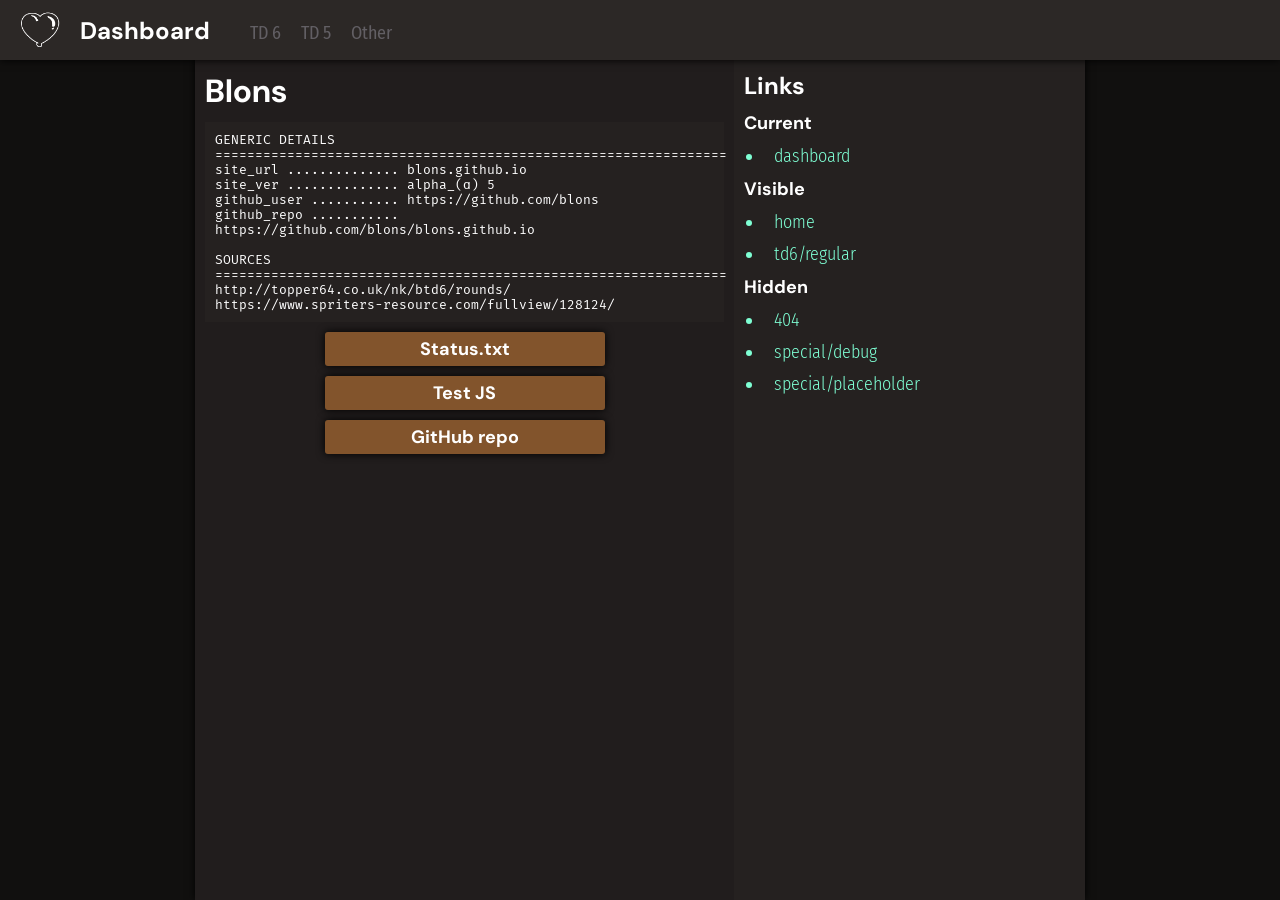
==== dashboard/index.html @ a39b4bbd "Update 4" ====
<!DOCTYPE html>
<html lang="en">
<head>
    <meta charset="UTF-8">
    <meta http-equiv="X-UA-Compatible" content="IE=edge">
    <meta name="viewport" content="width=device-width, initial-scale=1.0">
    <title>Dashboard - Blons</title>
    <link rel="shortcut icon" href="/img/favicon.ico" type="image/x-icon">
    <link rel="stylesheet" href="/style.css">
    <link rel="stylesheet" href="/dashboard/style.css">
    <!-- <link rel="preconnect" href="https://fonts.googleapis.com">
    <link rel="preconnect" href="https://fonts.gstatic.com" crossorigin> -->
    <link href="https://fonts.googleapis.com/css2?family=DM+Sans:wght@400;700&family=Fira+Mono&family=Fira+Sans+Condensed:wght@300&display=swap" rel="stylesheet">
</head>
<body>
    <nav>
        <a href="/" id="logo"></a>
        <a href="/dashboard/" id="title">Dashboard</a>
        <a id="separator" class="navbar locked">TD 6</a>
        <a class="navbar locked">TD 5</a>
        <a class="navbar locked">Other</a>
    </nav>
    <main>
        <div>
            <h1>Blons</h1>
            <div class="textbox">
                <p>
                    GENERIC DETAILS<br>
                    ================================================================<br>
                    site_url .............. blons.github.io<br>
                    site_ver .............. alpha_(ɑ) 5<br>
                    github_user ........... https://github.com/blons<br>
                    github_repo ........... https://github.com/blons/blons.github.io<br><br>
                    SOURCES<br>
                    ================================================================<br>
                    http://topper64.co.uk/nk/btd6/rounds/<br>
                    https://www.spriters-resource.com/fullview/128124/<br>
                </p>
            </div>
            <a href="/status.txt" class="button">Status.txt</a>
            <a onclick="respond()" class="button">Test JS</a>
            <a href="https://github.com/blons/blons.github.io" class="button">GitHub repo</a>
        </div>
        <div class="bgs">
            <h2>Links</h2>
            <h3>Current</h3>
            <a href="/dashboard/">dashboard</a>
            <h3>Visible</h3>
            <a href="/">home</a>
            <a href="/td6/regular/">td6/regular</a>
            <h3>Hidden</h3>
            <a href="/404/">404</a>
            <a href="/special/debug/">special/debug</a>
            <a href="/special/placeholder/">special/placeholder</a>
        </div>
    </main>
    <script src="/span.js"></script>
</body>
</html>
---- style.css ----
/* Generic */

:root {
    --bg1: #19171E;
    --bg2: #2f2b3b;
    --bg3: #43384b;
    --text: white;
    --locked: #625f64;
    --link: aquamarine;
    --shadow: black;
    --red: #E55B5B;
    --navheight: 60px;
    --tilemin: 100px;
}

body {
    background-color: var(--bg1);
    margin: 0;
}

/* Navbar */

@keyframes color-rotate {
    from {
        filter: hue-rotate(0deg);
    }

    to {
        filter: hue-rotate(360deg);
    }
}

nav {
    width: 100%;
    height: var(--navheight);
    background-color: var(--bg3);
    box-shadow: 0 0 8px var(--shadow);
    z-index: 999;
    position: fixed;
    display: flex;
    align-items: center;
}

nav > a {
    text-decoration: none;
}

#logo {
    height: 40px;
    width: 40px;
    margin: 0 20px;
    background-image: url(img/logo.png);
    background-size: 40px;
}

#logo:hover {
    background-image: url(img/logo_color.png);
    animation: color-rotate 6s linear 0ms infinite;
}

#title {
    font-family: 'DM Sans', sans-serif;
    font-weight: 700;
    font-size: x-large;
    margin: 0 40px 0 0;
    text-decoration: none;
    color: var(--text);
}

#title:hover, nav > a:hover {
    text-decoration: underline;
}

nav > a {
    font-size: large;
    margin: 5px 20px 0 0;
    font-family: 'Fira Sans Condensed', sans-serif;
    color: var(--text);
}

#separator {
    margin-left: auto;
}

.locked {
    cursor: not-allowed;
    color: var(--locked);
}

/* Body */

main {
    padding-top: var(--navheight);
    width: min(890px, 100%);
    margin: auto;
    background-color: var(--bg2);
    box-shadow: 0 0 8px var(--shadow);
    min-height: calc(100vh - var(--navheight));
    display: flex;
    flex-direction: column;
}

main * {
    font-family: 'Fira Sans Condensed', sans-serif;
    font-weight: 300;
    color: var(--text);
    font-size: large;
}

h1, h2, .detail {
    margin: 0;
    padding: 10px;
    padding-bottom: 0;
    font-family: 'DM Sans', sans-serif;
    font-weight: 700;
    font-size: xx-large;
}

h2, .detail {
    font-size: x-large;
}

.detail {
    color: var(--bg3);
}

p {
    margin: 10px 10px 0 10px;
}

a {
    color: var(--link);
    text-decoration: none;
}

a:hover {
    text-decoration: underline dotted;
}

.list {
    display: flex;
    gap: 10px;
    padding: 10PX;
    flex-wrap: wrap;
}

.item {
    display: flex;
    flex-direction: row;
    justify-content: center;
    align-items: center;
    gap: 10px;
    width: 100%;
    height: 60px;
    border-radius: 6px;
    box-shadow: 0 0 6px var(--bg1);
    background: var(--bg3);
    background-size: 300px;
}

.item * {
    user-select: none;
    pointer-events: none;
}

.item > h3 {
    font-size: medium;
    text-align: center;
    margin: 0;
    margin-right: 15px;
}

.item > img {
    /* height: 40px; */
    margin: 0;
    margin-left: 15px;
    color: var(--red);
}

.first {
    outline: solid 1px var(--red);
}

/* Special cases */

/* #E55B5B

.blue {
    filter: hue-rotate(240deg);
}

.green {
    filter: hue-rotate(120deg) saturate(0.75) brightness(1.25);
}

.yellow {
    filter: hue-rotate(60deg) saturate(0.75) brightness(1.66);
}

.pink {
    filter: hue-rotate(330deg);
}

.purple {
    filter: hue-rotate(270deg);
}

.white {
    filter: saturate(0) brightness(1.66);
}

.black {
    filter: saturate(0);
}

.lead {
    filter: saturate(0);
}

.zebra {
    background-image: url('img/bg_zebra.png');
}

.rainbow {
    background-image: url('img/bg_rainbow.png');
}

.ceramic {
    filter: hue-rotate(25deg);
}

.moab {
    filter: hue-rotate(240deg);
}

.zomg {
    filter: hue-rotate(120deg) saturate(0.75) brightness(1.25);
}

.ddt {
    background-image: url('img/bg_camo.png');
    filter: saturate(0);
}

.bad {
    filter: hue-rotate(270deg);
}

.camo {
    background-image: url('img/bg_camo.png');
} */

/* Footer */

footer {
    background-color: var(--bg3);
    height: 40px;
    margin-top: auto;
    display: flex;
    justify-content: center;
    align-items: center;
    gap: 30px;
}

footer > a {
    font-size: large;
    margin: 0;
    font-family: 'Fira Sans Condensed', sans-serif;
    color: var(--link);
}

.disabled {
    color: var(--text);
}

/* Extra */

.gallery > img {
    margin-left: 10px;
    margin-right: auto;
}

#scrollbutton {
    display: none;
    position: fixed;
    padding: 0;
    top: 80px;
    right: calc(50% - 15px);
    width: 30px;
    height: 30px;
    border-radius: 20px;
    background-color: var(--bg3);
    border: 0;
    cursor: pointer;
    font-size: large;
    font-family: 'Fira Sans Condensed', sans-serif;
    text-align: center;
    color: var(--text);
    box-shadow: 0 0 8px var(--shadow);
}

#warning {
    display: none;
    position: fixed;
    padding: 0;
    bottom: 20px;
    right: 20px;
    width: 250px;
    height: fit-content;
    background-color: var(--red);
    box-shadow: 0 0 8px var(--shadow);
    border-radius: 6px;
    padding: 10px;
}

.first:hover > #warning {
    display: block;
}

#scrollbutton > span {
    padding-top: 3px;
}

@keyframes popup {
    from {top: 40px; opacity: 1; visibility: visible;}
    to {top: 80px; opacity: 1; visibility: visible;}
}

.popup {
    animation: popup 50ms ease-out;
}

@keyframes popdown {
    from {top: 80px; opacity: 1; visibility: visible;}
    to {top: 40px; opacity: 0; visibility: hidden;}
}

.popdown {
    animation: popdown 100ms ease-in;
}

/* Resizing */

@media only screen and (max-width: 190px) {
    #logo {
        width: 0;
    }

    .first:hover > #warning {
        display: none;
    }
}

@media only screen and (max-width: 350px) {
    .navbar {
        display: none;
    }
}

@media only screen and (max-width: 530px) {
    #warning {
        width: calc(100% - 60px);
    }
}

@media only screen and (min-width: calc(110px*2 + 30px)) {
    .list > * {
        width: calc((100% - 10px) / 2);
    }
}

@media only screen and (min-width: calc(110px*3 + 40px)) {
    .list > * {
        width: calc((100% - 20px) / 3);
    }
}

@media only screen and (min-width: calc(120px*4 + 50px)) {
    .list > * {
        width: calc((100% - 30px) / 4);
    }
}

@media only screen and (min-width: calc(120px*5 + 60px)) {
    .list > * {
        width: calc((100% - 40px) / 5);
    }
}

@media only screen and (min-width: calc(120px*6 + 70px)) {
    .list > * {
        width: calc((100% - 50px) / 6);
    }
}

@media only screen and (min-width: 890px) {
    .list > * {
        width: calc((100% - 61px) / 7);
    }

    .item {
        background-size: 400px;
    }

    nav > a:last-child {
        margin-right: 0;
    }

    #separator {
        margin-left: 0;
    }

    footer {
        gap: 20px;
    }
}
---- dashboard/style.css ----
:root {
    --bg1: #11100F;
    --bg2: #211D1D;
    --bg3: #2C2826;
    --bgS: #252120;
    --button: #82542C;
}

main {
    display: grid;
    grid-template-columns: 539.2px auto;
}

.button {
    font-family: 'DM Sans', sans-serif;
    font-weight: 700;
    font-size: large;
    color: var(--text);
    background-color: var(--button);
    border:none;
    padding: 5px 15px;
    border-radius: 3px;
    box-shadow: 0 0 8px var(--shadow);
    display: block;
    width: 250px;
    margin: 10px auto;
    margin-bottom: 0;
    text-align: center;
    text-decoration: none;
}

.button:hover {
    filter: brightness(1.33) saturate(1.2);
    text-decoration: underline dotted;
    cursor: pointer;
}

a, p {
    margin: 0;
    padding: 10px;
    padding-bottom: 0;
    font-family: 'Fira Sans Condensed', sans-serif;
    color: var(--link);
    display: list-item;
    margin-left: 30px;
}

p {
    color: var(--text);
    display: block;
    margin-left: 0px;
    font-family: 'Fira Mono', monospace;
    font-size: small;
}

nav > a {
    padding: 0;
    display: inline;
}

h3 {
    margin: 0;
    padding: 10px;
    padding-bottom: 0;
    font-family: 'DM Sans', sans-serif;
    font-weight: 700;
}

.bgs {
    background-color: var(--bgS);
}

.textbox {
    min-height: 200px;
    width: 519.2px;
    margin: 10px;
    background-color: var(--bgS);
}
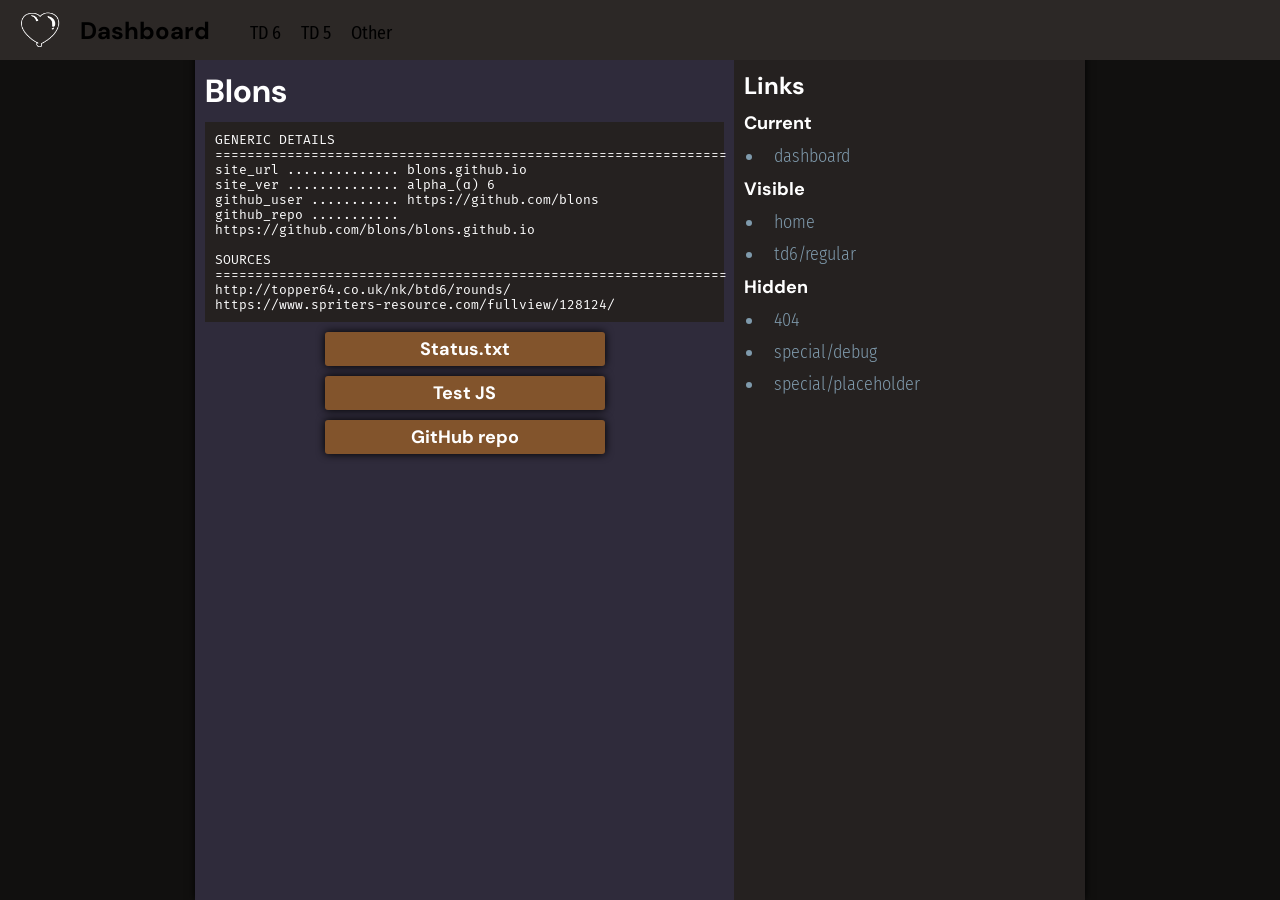
==== commit eaadc0d8: "Update 5" ====
--- a/dashboard/index.html
+++ b/dashboard/index.html
@@ -20,7 +20,7 @@
         <a class="navbar locked">TD 5</a>
         <a class="navbar locked">Other</a>
     </nav>
-    <main>
+    <main class="dark">
         <div>
             <h1>Blons</h1>
             <div class="textbox">
@@ -28,7 +28,7 @@
                     GENERIC DETAILS<br>
                     ================================================================<br>
                     site_url .............. blons.github.io<br>
-                    site_ver .............. alpha_(ɑ) 5<br>
+                    site_ver .............. alpha_(ɑ) 6<br>
                     github_user ........... https://github.com/blons<br>
                     github_repo ........... https://github.com/blons/blons.github.io<br><br>
                     SOURCES<br>
--- a/style.css
+++ b/style.css
@@ -1,16 +1,65 @@
 /* Generic */
 
 :root {
+    --navheight: 60px;
+    --tilemin: 100px;
+}
+
+.dark {
     --bg1: #19171E;
     --bg2: #2f2b3b;
     --bg3: #43384b;
+    --item: #43384b;
     --text: white;
+    --title: white;
     --locked: #625f64;
-    --link: aquamarine;
+    --link: #7F9AAC;
     --shadow: black;
+    --shadow-soft: #19171E;
     --red: #E55B5B;
-    --navheight: 60px;
-    --tilemin: 100px;
+    --detail: #43384b;
+    --main-shadow: 8px;
+    --soft-shadow: 6px;
+    --icon-filter: none;
+    --hcborder: none;
+}
+
+.light {
+    --bg1: #ccc;
+    --bg2: #eee;
+    --bg3: #d7c2e5;
+    --item: white;
+    --text: #545454;
+    --title: #545454;
+    --locked: #625f64;
+    --link: #466478;
+    --shadow: black;
+    --shadow-soft: grey;
+    --red: #E55B5B;
+    --detail: #bbb;
+    --main-shadow: 8px;
+    --soft-shadow: 6px;
+    --icon-filter: brightness(0.333);
+    --hcborder: none;
+}
+
+.contrast {
+    --bg1: white;
+    --bg2: white;
+    --bg3: #19171E;
+    --item: white;
+    --text: black;
+    --title: white;
+    --locked: #f55;
+    --link: #466478;
+    --shadow: black;
+    --shadow-soft: grey;
+    --red: #E55B5B;
+    --detail: #444;
+    --main-shadow: 0px;
+    --soft-shadow: 0px;
+    --icon-filter: none;
+    --hcborder: 2px;
 }
 
 body {
@@ -34,7 +83,7 @@
     width: 100%;
     height: var(--navheight);
     background-color: var(--bg3);
-    box-shadow: 0 0 8px var(--shadow);
+    box-shadow: 0 0 var(--main-shadow) var(--shadow);
     z-index: 999;
     position: fixed;
     display: flex;
@@ -50,6 +99,7 @@
     width: 40px;
     margin: 0 20px;
     background-image: url(img/logo.png);
+    filter: var(--icon-filter);
     background-size: 40px;
 }
 
@@ -64,7 +114,7 @@
     font-size: x-large;
     margin: 0 40px 0 0;
     text-decoration: none;
-    color: var(--text);
+    color: var(--title);
 }
 
 #title:hover, nav > a:hover {
@@ -75,7 +125,8 @@
     font-size: large;
     margin: 5px 20px 0 0;
     font-family: 'Fira Sans Condensed', sans-serif;
-    color: var(--text);
+    color: var(--title);
+    cursor: pointer;
 }
 
 #separator {
@@ -85,6 +136,79 @@
 .locked {
     cursor: not-allowed;
     color: var(--locked);
+}
+
+#themebutton {
+    user-select: none;
+}
+
+#themeselector {
+    position: absolute;
+    width: 300px;
+    height: 200px;
+    top: calc(20px + var(--navheight));
+    right: 20px;
+    background-color: var(--bg3);
+    z-index: 2;
+    border-radius: 6px;
+    box-shadow: 0 0 var(--soft-shadow) var(--shadow-soft);
+    display: flex;
+    flex-direction: column;
+    outline: solid var(--hcborder) var(--bg3);
+}
+
+#themeselector * {
+    font-family: 'Fira Sans Condensed', sans-serif;
+    font-weight: 300;
+    color: var(--text);
+    font-size: large;
+}
+
+#themeselector > button {
+    width: 100%;
+    height: 25%;
+    display: flex;
+    justify-content: center;
+    align-items: center;
+    border: 0;
+    cursor: pointer;
+}
+
+#themeselector > button > p {
+    margin: 0;
+    vertical-align: middle;
+}
+
+#closemenu {
+    background-color: #E55B5B;
+    color: var(--text);
+    border-top-right-radius: 6px;
+    border-top-left-radius: 6px;
+}
+
+#darktheme {
+    background-color: #43384b;
+    color: white;
+}
+
+#lighttheme {
+    background-color: #eee;
+    color: #545454;
+}
+
+#contrasttheme {
+    background-color: white;
+    color: black;
+    border-bottom-right-radius: 6px;
+    border-bottom-left-radius: 6px;
+}
+
+.hideselector {
+    opacity: 0;
+}
+
+.showselector {
+    opacity: 1;
 }
 
 /* Body */
@@ -94,10 +218,11 @@
     width: min(890px, 100%);
     margin: auto;
     background-color: var(--bg2);
-    box-shadow: 0 0 8px var(--shadow);
+    box-shadow: 0 0 var(--main-shadow) var(--shadow);
     min-height: calc(100vh - var(--navheight));
     display: flex;
     flex-direction: column;
+    outline: solid var(--hcborder) var(--bg3);
 }
 
 main * {
@@ -121,7 +246,7 @@
 }
 
 .detail {
-    color: var(--bg3);
+    color: var(--detail);
 }
 
 p {
@@ -153,9 +278,10 @@
     width: 100%;
     height: 60px;
     border-radius: 6px;
-    box-shadow: 0 0 6px var(--bg1);
-    background: var(--bg3);
+    box-shadow: 0 0 var(--soft-shadow) var(--shadow-soft);
+    background: var(--item);
     background-size: 300px;
+    outline: solid var(--hcborder) var(--bg3);
 }
 
 .item * {
@@ -181,79 +307,10 @@
     outline: solid 1px var(--red);
 }
 
-/* Special cases */
-
-/* #E55B5B
-
-.blue {
-    filter: hue-rotate(240deg);
-}
-
-.green {
-    filter: hue-rotate(120deg) saturate(0.75) brightness(1.25);
-}
-
-.yellow {
-    filter: hue-rotate(60deg) saturate(0.75) brightness(1.66);
-}
-
-.pink {
-    filter: hue-rotate(330deg);
-}
-
-.purple {
-    filter: hue-rotate(270deg);
-}
-
-.white {
-    filter: saturate(0) brightness(1.66);
-}
-
-.black {
-    filter: saturate(0);
-}
-
-.lead {
-    filter: saturate(0);
-}
-
-.zebra {
-    background-image: url('img/bg_zebra.png');
-}
-
-.rainbow {
-    background-image: url('img/bg_rainbow.png');
-}
-
-.ceramic {
-    filter: hue-rotate(25deg);
-}
-
-.moab {
-    filter: hue-rotate(240deg);
-}
-
-.zomg {
-    filter: hue-rotate(120deg) saturate(0.75) brightness(1.25);
-}
-
-.ddt {
-    background-image: url('img/bg_camo.png');
-    filter: saturate(0);
-}
-
-.bad {
-    filter: hue-rotate(270deg);
-}
-
-.camo {
-    background-image: url('img/bg_camo.png');
-} */
-
 /* Footer */
 
 footer {
-    background-color: var(--bg3);
+    background-color: var(--item);
     height: 40px;
     margin-top: auto;
     display: flex;
@@ -289,14 +346,15 @@
     width: 30px;
     height: 30px;
     border-radius: 20px;
-    background-color: var(--bg3);
+    background-color: var(--item);
     border: 0;
     cursor: pointer;
     font-size: large;
     font-family: 'Fira Sans Condensed', sans-serif;
     text-align: center;
     color: var(--text);
-    box-shadow: 0 0 8px var(--shadow);
+    box-shadow: 0 0 var(--soft-shadow) var(--shadow-soft);
+    outline: solid var(--hcborder) var(--bg3);
 }
 
 #warning {
@@ -308,9 +366,10 @@
     width: 250px;
     height: fit-content;
     background-color: var(--red);
-    box-shadow: 0 0 8px var(--shadow);
+    box-shadow: 0 0 var(--soft-shadow) var(--shadow-soft);
     border-radius: 6px;
     padding: 10px;
+    outline: solid var(--hcborder) var(--bg3);
 }
 
 .first:hover > #warning {
@@ -361,6 +420,10 @@
     #warning {
         width: calc(100% - 60px);
     }
+
+    #themeselector {
+        width: calc(100% - 40px);
+    }
 }
 
 @media only screen and (min-width: calc(110px*2 + 30px)) {
@@ -410,6 +473,10 @@
         margin-left: 0;
     }
 
+    #themeselector {
+        left: 20px;
+    }
+
     footer {
         gap: 20px;
     }
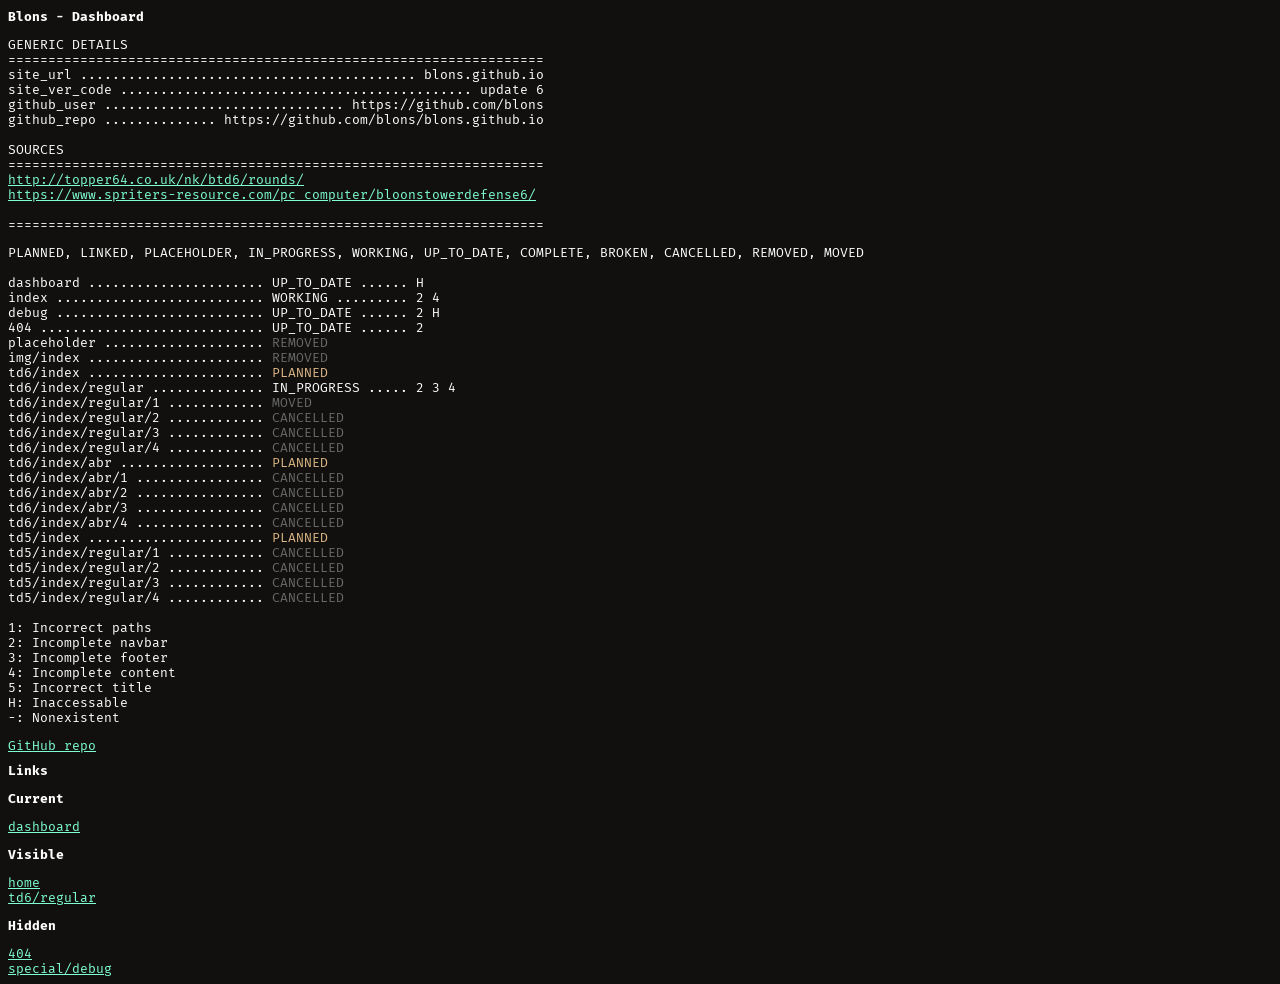
==== commit d3983507: "Update 6" ====
--- a/dashboard/index.html
+++ b/dashboard/index.html
@@ -6,39 +6,65 @@
     <meta name="viewport" content="width=device-width, initial-scale=1.0">
     <title>Dashboard - Blons</title>
     <link rel="shortcut icon" href="/img/favicon.ico" type="image/x-icon">
-    <link rel="stylesheet" href="/style.css">
+    <!-- <link rel="stylesheet" href="/style.css"> -->
     <link rel="stylesheet" href="/dashboard/style.css">
     <!-- <link rel="preconnect" href="https://fonts.googleapis.com">
     <link rel="preconnect" href="https://fonts.gstatic.com" crossorigin> -->
     <link href="https://fonts.googleapis.com/css2?family=DM+Sans:wght@400;700&family=Fira+Mono&family=Fira+Sans+Condensed:wght@300&display=swap" rel="stylesheet">
 </head>
 <body>
-    <nav>
-        <a href="/" id="logo"></a>
-        <a href="/dashboard/" id="title">Dashboard</a>
-        <a id="separator" class="navbar locked">TD 6</a>
-        <a class="navbar locked">TD 5</a>
-        <a class="navbar locked">Other</a>
-    </nav>
-    <main class="dark">
+    <main>
         <div>
-            <h1>Blons</h1>
+            <h1>Blons - Dashboard</h1>
             <div class="textbox">
                 <p>
                     GENERIC DETAILS<br>
-                    ================================================================<br>
-                    site_url .............. blons.github.io<br>
-                    site_ver .............. alpha_(ɑ) 6<br>
-                    github_user ........... https://github.com/blons<br>
-                    github_repo ........... https://github.com/blons/blons.github.io<br><br>
+                    ===================================================================<br>
+                    site_url .......................................... blons.github.io<br>
+                    site_ver_code ............................................ update 6<br>
+                    github_user .............................. https://github.com/blons<br>
+                    github_repo .............. https://github.com/blons/blons.github.io<br><br>
                     SOURCES<br>
-                    ================================================================<br>
-                    http://topper64.co.uk/nk/btd6/rounds/<br>
-                    https://www.spriters-resource.com/fullview/128124/<br>
+                    ===================================================================<br>
+                    <a href="http://topper64.co.uk/nk/btd6/rounds/">http://topper64.co.uk/nk/btd6/rounds/</a>
+                    <a href="https://www.spriters-resource.com/pc_computer/bloonstowerdefense6/">https://www.spriters-resource.com/pc_computer/bloonstowerdefense6/</a><br>
+                    ===================================================================<br>
                 </p>
             </div>
-            <a href="/status.txt" class="button">Status.txt</a>
-            <a onclick="respond()" class="button">Test JS</a>
+            <div class="textbox">
+                <p>
+                    PLANNED, LINKED, PLACEHOLDER, IN_PROGRESS, WORKING, UP_TO_DATE, COMPLETE, BROKEN, CANCELLED, REMOVED, MOVED<br><br>
+                    dashboard  ......................  UP_TO_DATE  ......  H<br>
+                    index  ..........................  WORKING  .........  2 4<br>
+                    debug  ..........................  UP_TO_DATE  ......  2 H<br>
+                    404  ............................  UP_TO_DATE  ......  2<br>
+                    placeholder  ....................  <span class="cancelled">REMOVED</span><br>
+                    img/index  ......................  <span class="cancelled">REMOVED</span><br>
+                    td6/index  ......................  <span class="planned">PLANNED</span><br>
+                    td6/index/regular  ..............  IN_PROGRESS  .....  2 3 4<br>
+                    td6/index/regular/1  ............  <span class="cancelled">MOVED</span><br>
+                    td6/index/regular/2  ............  <span class="cancelled">CANCELLED</span><br>
+                    td6/index/regular/3  ............  <span class="cancelled">CANCELLED</span><br>
+                    td6/index/regular/4  ............  <span class="cancelled">CANCELLED</span><br>
+                    td6/index/abr  ..................  <span class="planned">PLANNED</span><br>
+                    td6/index/abr/1  ................  <span class="cancelled">CANCELLED</span><br>
+                    td6/index/abr/2  ................  <span class="cancelled">CANCELLED</span><br>
+                    td6/index/abr/3  ................  <span class="cancelled">CANCELLED</span><br>
+                    td6/index/abr/4  ................  <span class="cancelled">CANCELLED</span><br>
+                    td5/index  ......................  <span class="planned">PLANNED</span><br>
+                    td5/index/regular/1  ............  <span class="cancelled">CANCELLED</span><br>
+                    td5/index/regular/2  ............  <span class="cancelled">CANCELLED</span><br>
+                    td5/index/regular/3  ............  <span class="cancelled">CANCELLED</span><br>
+                    td5/index/regular/4  ............  <span class="cancelled">CANCELLED</span><br><br>
+                    1: Incorrect paths<br>
+                    2: Incomplete navbar<br>
+                    3: Incomplete footer<br>
+                    4: Incomplete content<br>
+                    5: Incorrect title<br>
+                    H: Inaccessable<br>
+                    -: Nonexistent
+                </p>
+            </div>
             <a href="https://github.com/blons/blons.github.io" class="button">GitHub repo</a>
         </div>
         <div class="bgs">
@@ -49,11 +75,9 @@
             <a href="/">home</a>
             <a href="/td6/regular/">td6/regular</a>
             <h3>Hidden</h3>
-            <a href="/404/">404</a>
+            <a href="/404.html">404</a>
             <a href="/special/debug/">special/debug</a>
-            <a href="/special/placeholder/">special/placeholder</a>
         </div>
     </main>
-    <script src="/span.js"></script>
 </body>
 </html>
--- a/style.css
+++ b/style.css
@@ -21,45 +21,54 @@
     --main-shadow: 8px;
     --soft-shadow: 6px;
     --icon-filter: none;
-    --hcborder: none;
+    --border: none;
+    --hcborder: 0px;
+    --blackfilter: none;
+    --font: 'Fira Sans Condensed';
 }
 
 .light {
     --bg1: #ccc;
     --bg2: #eee;
-    --bg3: #d7c2e5;
+    --bg3: #43384b;
     --item: white;
     --text: #545454;
-    --title: #545454;
+    --title: white;
     --locked: #625f64;
     --link: #466478;
     --shadow: black;
     --shadow-soft: grey;
-    --red: #E55B5B;
+    --red: #E57272;
     --detail: #bbb;
     --main-shadow: 8px;
     --soft-shadow: 6px;
-    --icon-filter: brightness(0.333);
-    --hcborder: none;
+    --icon-filter: none;
+    --border: none;
+    --hcborder: 0px;
+    --blackfilter: none;
+    --font: 'Fira Sans Condensed';
 }
 
 .contrast {
-    --bg1: white;
-    --bg2: white;
-    --bg3: #19171E;
-    --item: white;
-    --text: black;
+    --bg1: black;
+    --bg2: black;
+    --bg3: black;
+    --item: black;
+    --text: white;
     --title: white;
-    --locked: #f55;
-    --link: #466478;
-    --shadow: black;
-    --shadow-soft: grey;
-    --red: #E55B5B;
-    --detail: #444;
+    --locked: red;
+    --link: yellow;
+    --shadow: white;
+    --shadow-soft: white;
+    --red: red;
+    --detail: white;
     --main-shadow: 0px;
     --soft-shadow: 0px;
     --icon-filter: none;
+    --border: white;
     --hcborder: 2px;
+    --blackfilter: brightness(2.0);
+    --font: 'DM Sans';
 }
 
 body {
@@ -88,6 +97,7 @@
     position: fixed;
     display: flex;
     align-items: center;
+    outline: solid var(--hcborder) var(--border);
 }
 
 nav > a {
@@ -101,6 +111,7 @@
     background-image: url(img/logo.png);
     filter: var(--icon-filter);
     background-size: 40px;
+    font-size: 0;
 }
 
 #logo:hover {
@@ -124,7 +135,7 @@
 nav > a {
     font-size: large;
     margin: 5px 20px 0 0;
-    font-family: 'Fira Sans Condensed', sans-serif;
+    font-family: var(--font), sans-serif;
     color: var(--title);
     cursor: pointer;
 }
@@ -152,13 +163,13 @@
     z-index: 2;
     border-radius: 6px;
     box-shadow: 0 0 var(--soft-shadow) var(--shadow-soft);
-    display: flex;
+    /* display: flex; */
     flex-direction: column;
-    outline: solid var(--hcborder) var(--bg3);
+    outline: solid var(--hcborder) var(--border);
 }
 
 #themeselector * {
-    font-family: 'Fira Sans Condensed', sans-serif;
+    font-family: var(--font), sans-serif;
     font-weight: 300;
     color: var(--text);
     font-size: large;
@@ -180,7 +191,7 @@
 }
 
 #closemenu {
-    background-color: #E55B5B;
+    background-color: var(--red);
     color: var(--text);
     border-top-right-radius: 6px;
     border-top-left-radius: 6px;
@@ -197,18 +208,22 @@
 }
 
 #contrasttheme {
-    background-color: white;
-    color: black;
+    background-color: black;
+    color: white;
     border-bottom-right-radius: 6px;
     border-bottom-left-radius: 6px;
 }
 
 .hideselector {
-    opacity: 0;
+    display: none;
 }
 
 .showselector {
-    opacity: 1;
+    display: flex;
+}
+
+#menubutton {
+    display: none;
 }
 
 /* Body */
@@ -222,11 +237,11 @@
     min-height: calc(100vh - var(--navheight));
     display: flex;
     flex-direction: column;
-    outline: solid var(--hcborder) var(--bg3);
+    outline: solid var(--hcborder) var(--border);
 }
 
 main * {
-    font-family: 'Fira Sans Condensed', sans-serif;
+    font-family: var(--font), sans-serif;
     font-weight: 300;
     color: var(--text);
     font-size: large;
@@ -281,7 +296,7 @@
     box-shadow: 0 0 var(--soft-shadow) var(--shadow-soft);
     background: var(--item);
     background-size: 300px;
-    outline: solid var(--hcborder) var(--bg3);
+    outline: solid var(--hcborder) var(--border);
 }
 
 .item * {
@@ -293,18 +308,21 @@
     font-size: medium;
     text-align: center;
     margin: 0;
-    margin-right: 15px;
-}
-
-.item > img {
+}
+
+.item img {
     /* height: 40px; */
     margin: 0;
-    margin-left: 15px;
     color: var(--red);
+    /* width: 27%; */
 }
 
 .first {
-    outline: solid 1px var(--red);
+    outline: solid max(var(--hcborder), 1px) var(--red);
+}
+
+.black img {
+    filter: var(--blackfilter);
 }
 
 /* Footer */
@@ -322,12 +340,52 @@
 footer > a {
     font-size: large;
     margin: 0;
-    font-family: 'Fira Sans Condensed', sans-serif;
+    font-family: var(--font), sans-serif;
     color: var(--link);
 }
 
 .disabled {
     color: var(--text);
+}
+
+/* Floatmenu */
+
+.floatmenu {
+    display: none;
+    position: fixed;
+    padding: 0;
+    bottom: 20px;
+    right: 20px;
+    width: fit-content;
+    height: fit-content;
+    background-color: var(--item);
+    box-shadow: 0 0 var(--soft-shadow) var(--shadow-soft);
+    border-radius: 6px;
+    padding: 10px;
+    outline: solid var(--hcborder) var(--border);
+}
+
+.item:hover > .floatmenu {
+    display: flex;
+    flex-direction: column;
+}
+
+.floattitlediv {
+    display: flex;
+    align-items: center;
+    margin: auto;
+}
+
+.floattitle {
+    margin: 0 0 0 10px;
+    font-family: 'DM Sans', sans-serif;
+    font-weight: 700;
+    font-size: x-large;
+}
+
+.floattext {
+    margin-top: 10px;
+    white-space: pre;
 }
 
 /* Extra */
@@ -350,30 +408,11 @@
     border: 0;
     cursor: pointer;
     font-size: large;
-    font-family: 'Fira Sans Condensed', sans-serif;
+    font-family: var(--font), sans-serif;
     text-align: center;
     color: var(--text);
     box-shadow: 0 0 var(--soft-shadow) var(--shadow-soft);
-    outline: solid var(--hcborder) var(--bg3);
-}
-
-#warning {
-    display: none;
-    position: fixed;
-    padding: 0;
-    bottom: 20px;
-    right: 20px;
-    width: 250px;
-    height: fit-content;
-    background-color: var(--red);
-    box-shadow: 0 0 var(--soft-shadow) var(--shadow-soft);
-    border-radius: 6px;
-    padding: 10px;
-    outline: solid var(--hcborder) var(--bg3);
-}
-
-.first:hover > #warning {
-    display: block;
+    outline: solid var(--hcborder) var(--border);
 }
 
 #scrollbutton > span {
@@ -400,29 +439,85 @@
 
 /* Resizing */
 
-@media only screen and (max-width: 190px) {
-    #logo {
-        width: 0;
-    }
-
-    .first:hover > #warning {
-        display: none;
-    }
-}
-
-@media only screen and (max-width: 350px) {
+@media only screen and (max-width: 270px) {
     .navbar {
         display: none;
     }
 }
 
+@media only screen and (max-width: 290px) {
+    #themeicon {
+        display: none;
+    }
+}
+
 @media only screen and (max-width: 530px) {
-    #warning {
-        width: calc(100% - 60px);
-    }
-
     #themeselector {
         width: calc(100% - 40px);
+    }
+}
+
+/* @media only screen and (max-width: 400px) {
+    nav {
+        height: 100%;
+        width: 75%;
+        flex-direction: column;
+        align-items: flex-start;
+        display: none;
+    }
+
+    #title, nav > a {
+        margin: 0;
+        margin-left: 20px;
+        margin-top: 10px;
+        font-size: x-large;
+    }
+
+    #title {
+        font-size: xx-large;
+    }
+
+    #logo {
+        display: none;
+    }
+
+    #separator {
+        margin-left: 20px;
+    }
+
+    #themebutton {
+        margin-top: auto;
+        margin-bottom: 10px;
+    }
+
+    #themeselector {
+        width: calc(100vw - 60px);
+        left: 30px;
+        bottom: calc((100vh - 200px) / 2);
+        top: auto;
+    }
+
+    #menubutton {
+        width: 100%;
+        height: var(--navheight);
+        background-color: var(--bg3);
+        box-shadow: 0 0 var(--main-shadow) var(--shadow);
+        z-index: 999;
+        position: fixed;
+        display: flex;
+        align-items: center;
+    }
+
+    #menubutton > span {
+        margin-left: 20px;
+        color: var(--title);
+        font-size: xx-large;
+    }
+} */
+
+@media only screen and (max-width: 400px) {
+    #title {
+        display: none;
     }
 }
 
@@ -473,8 +568,8 @@
         margin-left: 0;
     }
 
-    #themeselector {
-        left: 20px;
+    #themebutton {
+        margin-left: auto;
     }
 
     footer {
--- a/dashboard/style.css
+++ b/dashboard/style.css
@@ -1,4 +1,4 @@
-:root {
+/* :root {
     --bg1: #11100F;
     --bg2: #211D1D;
     --bg3: #2C2826;
@@ -75,4 +75,36 @@
     width: 519.2px;
     margin: 10px;
     background-color: var(--bgS);
+} */
+
+body {
+    background-color: #11100F;
 }
+
+p, h1, h2, h3, a {
+    display: list-item;
+    font-family: 'Fira Mono', monospace;
+    font-size: small;
+    list-style: none;
+    color: white;
+}
+
+a:link {
+    color: aquamarine;
+}
+
+a:visited {
+    color: aquamarine;
+}
+
+.cancelled {
+    color: dimgrey;
+}
+
+.broken {
+    color: red;
+}
+
+.planned {
+    color: burlywood;
+}
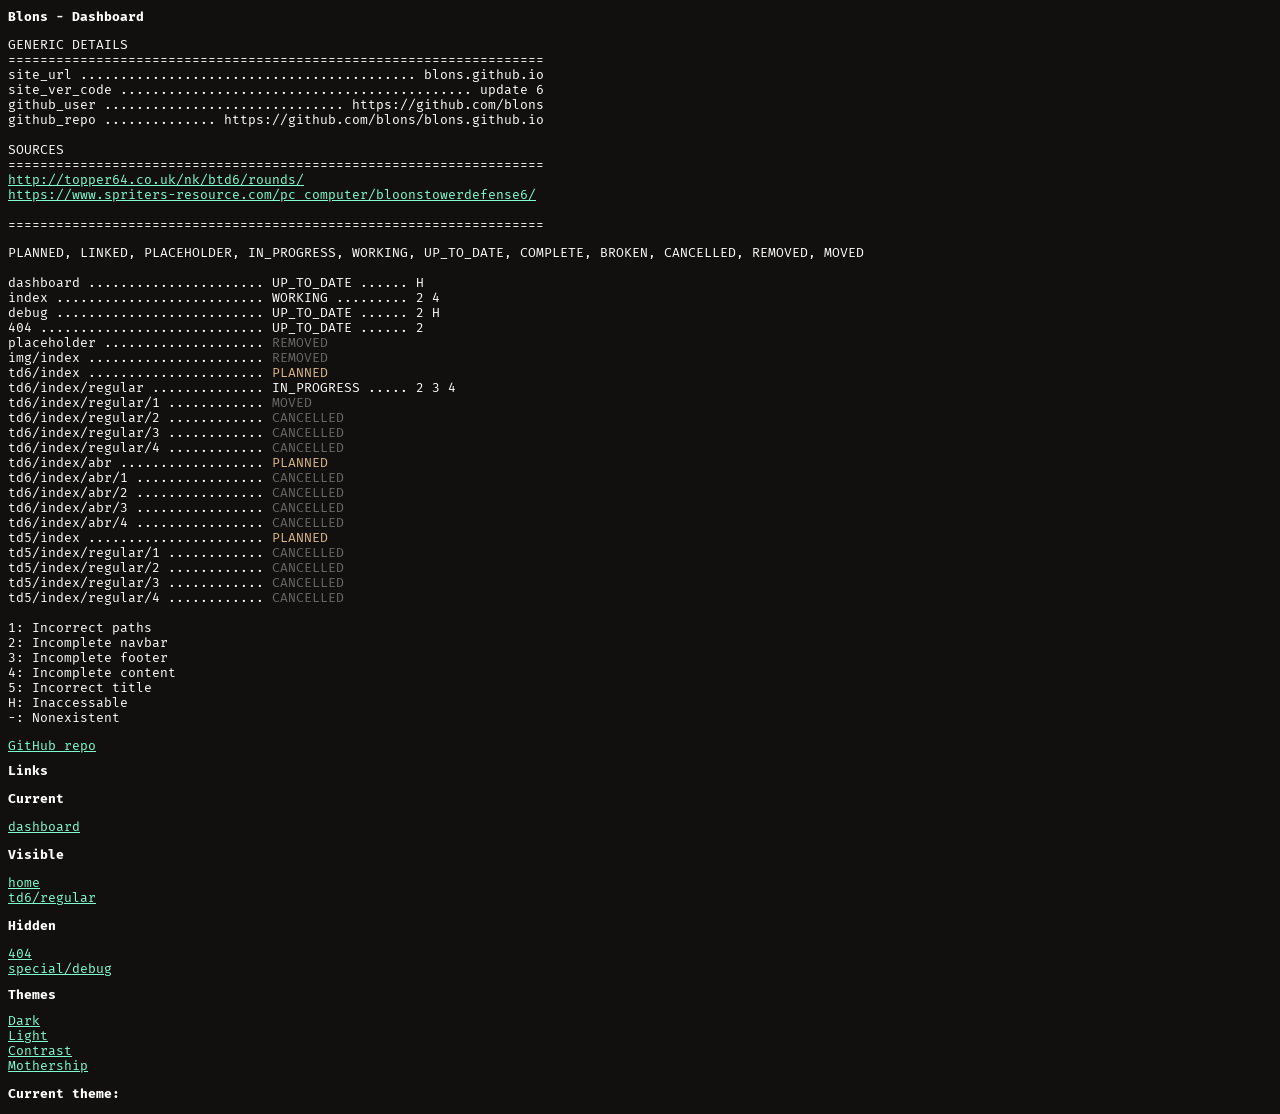
==== commit a76cda77: "Update 7" ====
--- a/dashboard/index.html
+++ b/dashboard/index.html
@@ -6,10 +6,9 @@
     <meta name="viewport" content="width=device-width, initial-scale=1.0">
     <title>Dashboard - Blons</title>
     <link rel="shortcut icon" href="/img/favicon.ico" type="image/x-icon">
-    <!-- <link rel="stylesheet" href="/style.css"> -->
     <link rel="stylesheet" href="/dashboard/style.css">
-    <!-- <link rel="preconnect" href="https://fonts.googleapis.com">
-    <link rel="preconnect" href="https://fonts.gstatic.com" crossorigin> -->
+    <link rel="preconnect" href="https://fonts.googleapis.com">
+    <link rel="preconnect" href="https://fonts.gstatic.com" crossorigin>
     <link href="https://fonts.googleapis.com/css2?family=DM+Sans:wght@400;700&family=Fira+Mono&family=Fira+Sans+Condensed:wght@300&display=swap" rel="stylesheet">
 </head>
 <body>
@@ -78,6 +77,16 @@
             <a href="/404.html">404</a>
             <a href="/special/debug/">special/debug</a>
         </div>
+        <div>
+            <h2>Themes</h2>
+            <a href="javascript:dark()">Dark</a>
+            <a href="javascript:light()">Light</a>
+            <a href="javascript:contrast()">Contrast</a>
+            <a href="javascript:mothership()">Mothership</a>
+            <h3>Current theme:</h3>
+            <p id="themetext">theme_text</p>
+        </div>
+        <script src="/dashboard/dashboard.js"></script>
     </main>
 </body>
 </html>
--- a/dashboard/style.css
+++ b/dashboard/style.css
@@ -1,82 +1,3 @@
-/* :root {
-    --bg1: #11100F;
-    --bg2: #211D1D;
-    --bg3: #2C2826;
-    --bgS: #252120;
-    --button: #82542C;
-}
-
-main {
-    display: grid;
-    grid-template-columns: 539.2px auto;
-}
-
-.button {
-    font-family: 'DM Sans', sans-serif;
-    font-weight: 700;
-    font-size: large;
-    color: var(--text);
-    background-color: var(--button);
-    border:none;
-    padding: 5px 15px;
-    border-radius: 3px;
-    box-shadow: 0 0 8px var(--shadow);
-    display: block;
-    width: 250px;
-    margin: 10px auto;
-    margin-bottom: 0;
-    text-align: center;
-    text-decoration: none;
-}
-
-.button:hover {
-    filter: brightness(1.33) saturate(1.2);
-    text-decoration: underline dotted;
-    cursor: pointer;
-}
-
-a, p {
-    margin: 0;
-    padding: 10px;
-    padding-bottom: 0;
-    font-family: 'Fira Sans Condensed', sans-serif;
-    color: var(--link);
-    display: list-item;
-    margin-left: 30px;
-}
-
-p {
-    color: var(--text);
-    display: block;
-    margin-left: 0px;
-    font-family: 'Fira Mono', monospace;
-    font-size: small;
-}
-
-nav > a {
-    padding: 0;
-    display: inline;
-}
-
-h3 {
-    margin: 0;
-    padding: 10px;
-    padding-bottom: 0;
-    font-family: 'DM Sans', sans-serif;
-    font-weight: 700;
-}
-
-.bgs {
-    background-color: var(--bgS);
-}
-
-.textbox {
-    min-height: 200px;
-    width: 519.2px;
-    margin: 10px;
-    background-color: var(--bgS);
-} */
-
 body {
     background-color: #11100F;
 }
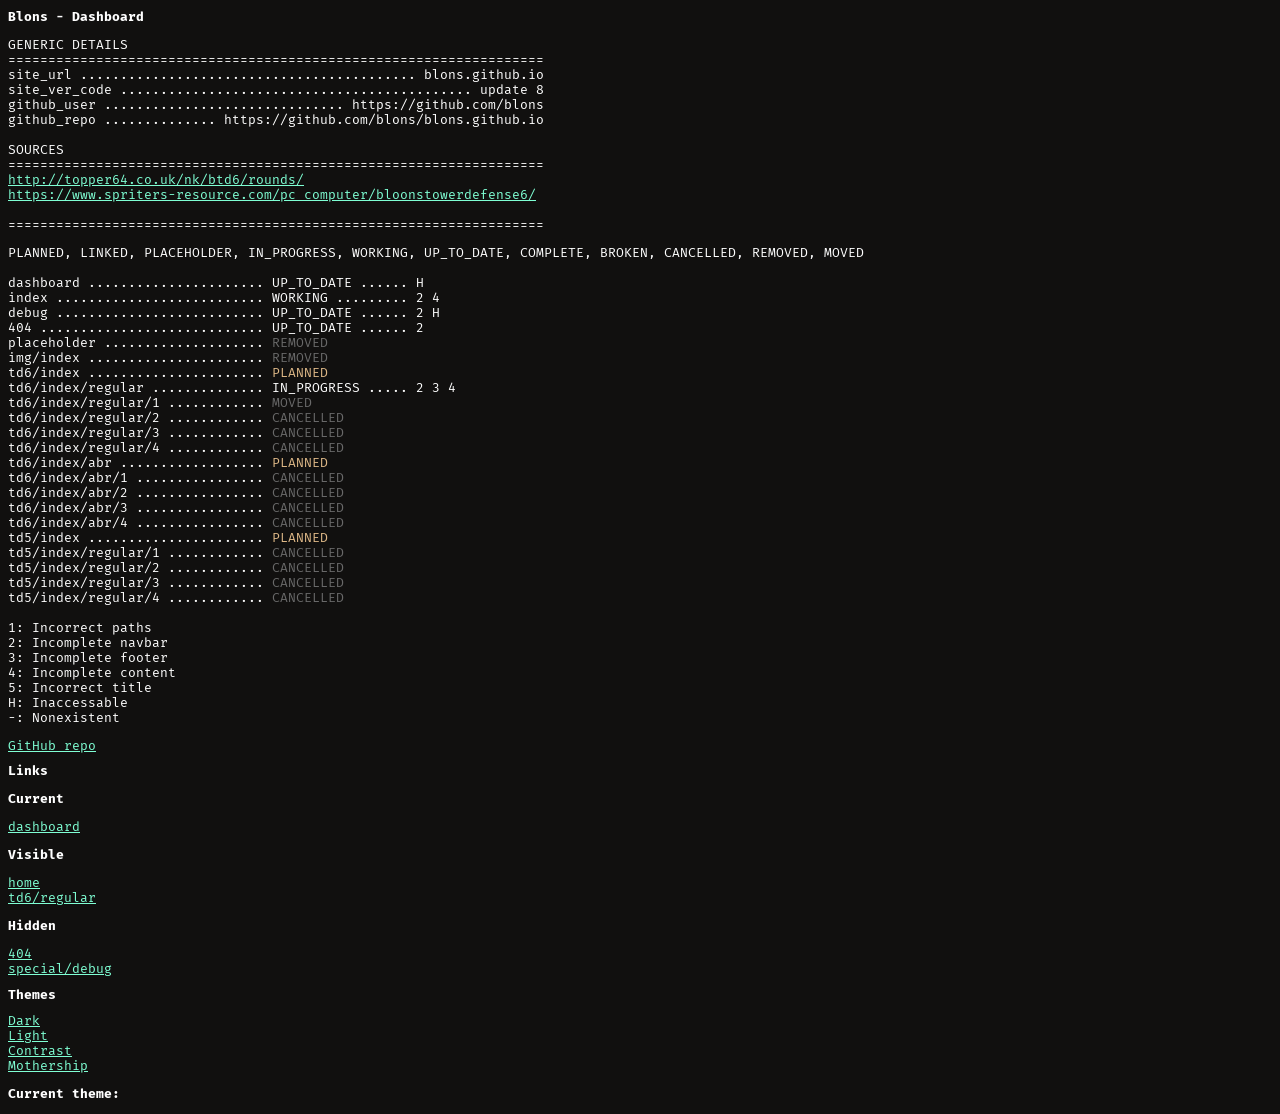
==== commit b0e85ada: "Update 8" ====
--- a/dashboard/index.html
+++ b/dashboard/index.html
@@ -20,7 +20,7 @@
                     GENERIC DETAILS<br>
                     ===================================================================<br>
                     site_url .......................................... blons.github.io<br>
-                    site_ver_code ............................................ update 6<br>
+                    site_ver_code ............................................ update 8<br>
                     github_user .............................. https://github.com/blons<br>
                     github_repo .............. https://github.com/blons/blons.github.io<br><br>
                     SOURCES<br>
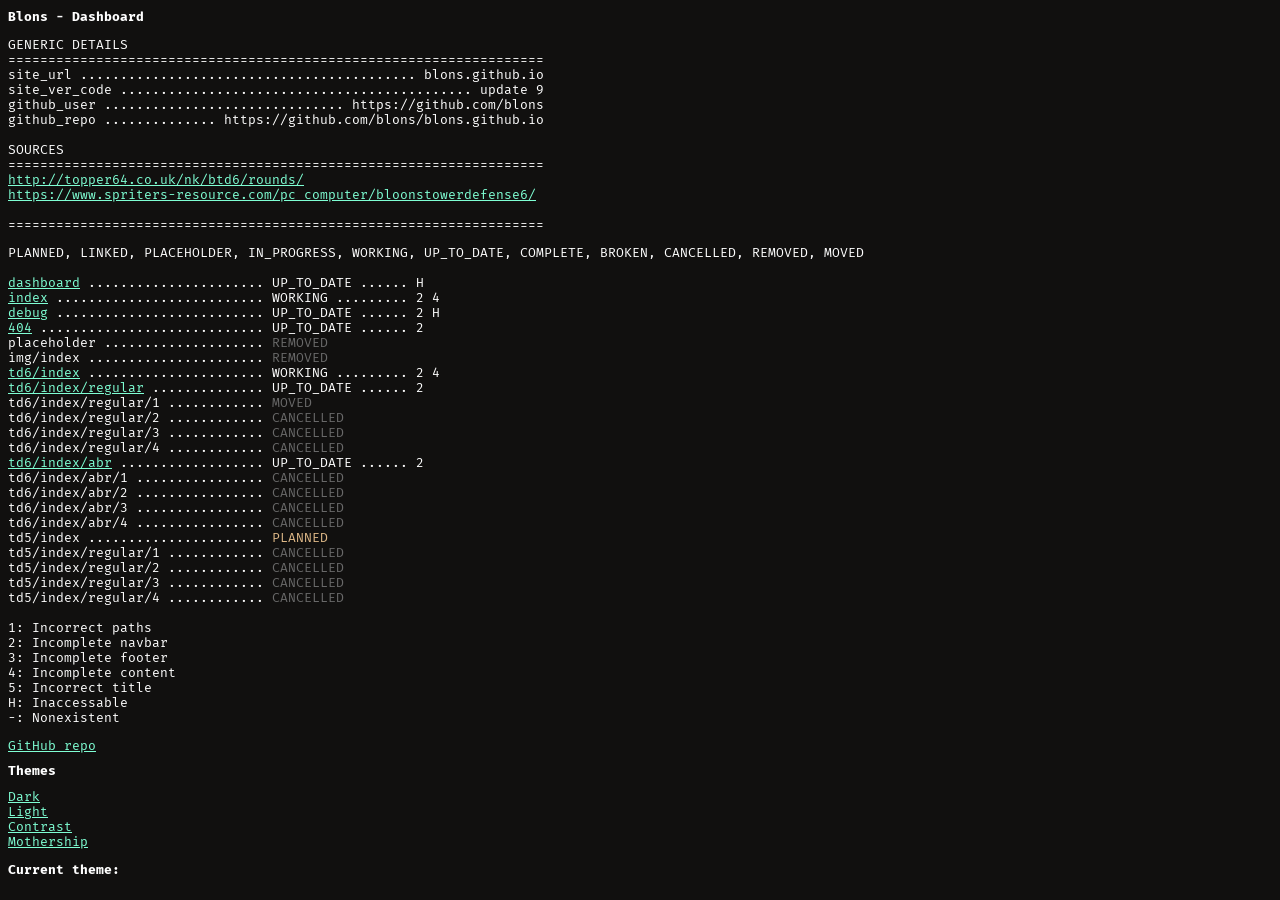
==== commit 1a1829d8: "Update 9" ====
--- a/dashboard/index.html
+++ b/dashboard/index.html
@@ -20,32 +20,32 @@
                     GENERIC DETAILS<br>
                     ===================================================================<br>
                     site_url .......................................... blons.github.io<br>
-                    site_ver_code ............................................ update 8<br>
+                    site_ver_code ............................................ update 9<br>
                     github_user .............................. https://github.com/blons<br>
                     github_repo .............. https://github.com/blons/blons.github.io<br><br>
                     SOURCES<br>
                     ===================================================================<br>
-                    <a href="http://topper64.co.uk/nk/btd6/rounds/">http://topper64.co.uk/nk/btd6/rounds/</a>
-                    <a href="https://www.spriters-resource.com/pc_computer/bloonstowerdefense6/">https://www.spriters-resource.com/pc_computer/bloonstowerdefense6/</a><br>
+                    <a href="http://topper64.co.uk/nk/btd6/rounds/">http://topper64.co.uk/nk/btd6/rounds/</a><br>
+                    <a href="https://www.spriters-resource.com/pc_computer/bloonstowerdefense6/">https://www.spriters-resource.com/pc_computer/bloonstowerdefense6/</a><br><br>
                     ===================================================================<br>
                 </p>
             </div>
             <div class="textbox">
                 <p>
                     PLANNED, LINKED, PLACEHOLDER, IN_PROGRESS, WORKING, UP_TO_DATE, COMPLETE, BROKEN, CANCELLED, REMOVED, MOVED<br><br>
-                    dashboard  ......................  UP_TO_DATE  ......  H<br>
-                    index  ..........................  WORKING  .........  2 4<br>
-                    debug  ..........................  UP_TO_DATE  ......  2 H<br>
-                    404  ............................  UP_TO_DATE  ......  2<br>
+                    <a href="#">dashboard</a>  ......................  UP_TO_DATE  ......  H<br>
+                    <a href="/">index</a>  ..........................  WORKING  .........  2 4<br>
+                    <a href="/special/debug/">debug</a>  ..........................  UP_TO_DATE  ......  2 H<br>
+                    <a href="/404.html">404</a>  ............................  UP_TO_DATE  ......  2<br>
                     placeholder  ....................  <span class="cancelled">REMOVED</span><br>
                     img/index  ......................  <span class="cancelled">REMOVED</span><br>
-                    td6/index  ......................  <span class="planned">PLANNED</span><br>
-                    td6/index/regular  ..............  IN_PROGRESS  .....  2 3 4<br>
+                    <a href="/td6/">td6/index</a>  ......................  WORKING  .........  2 4<br>
+                    <a href="/td6/regular/">td6/index/regular</a>  ..............  UP_TO_DATE  ......  2<br>
                     td6/index/regular/1  ............  <span class="cancelled">MOVED</span><br>
                     td6/index/regular/2  ............  <span class="cancelled">CANCELLED</span><br>
                     td6/index/regular/3  ............  <span class="cancelled">CANCELLED</span><br>
                     td6/index/regular/4  ............  <span class="cancelled">CANCELLED</span><br>
-                    td6/index/abr  ..................  <span class="planned">PLANNED</span><br>
+                    <a href="/td6/alternate/">td6/index/abr</a>  ..................  UP_TO_DATE  ......  2<br>
                     td6/index/abr/1  ................  <span class="cancelled">CANCELLED</span><br>
                     td6/index/abr/2  ................  <span class="cancelled">CANCELLED</span><br>
                     td6/index/abr/3  ................  <span class="cancelled">CANCELLED</span><br>
@@ -66,17 +66,6 @@
             </div>
             <a href="https://github.com/blons/blons.github.io" class="button">GitHub repo</a>
         </div>
-        <div class="bgs">
-            <h2>Links</h2>
-            <h3>Current</h3>
-            <a href="/dashboard/">dashboard</a>
-            <h3>Visible</h3>
-            <a href="/">home</a>
-            <a href="/td6/regular/">td6/regular</a>
-            <h3>Hidden</h3>
-            <a href="/404.html">404</a>
-            <a href="/special/debug/">special/debug</a>
-        </div>
         <div>
             <h2>Themes</h2>
             <a href="javascript:dark()">Dark</a>
--- a/dashboard/style.css
+++ b/dashboard/style.css
@@ -8,6 +8,10 @@
     font-size: small;
     list-style: none;
     color: white;
+}
+
+.textbox a {
+    display: inline;
 }
 
 a:link {
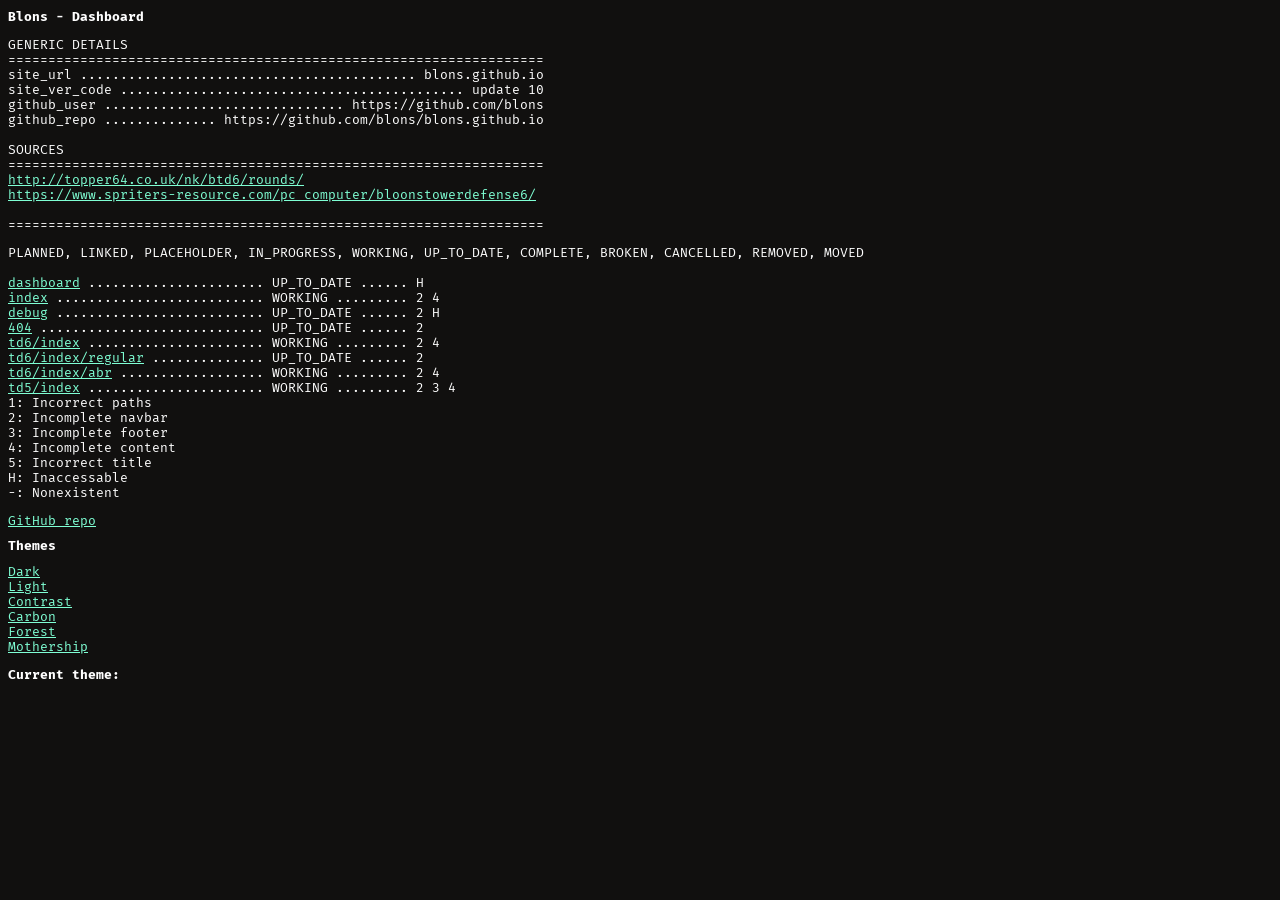
==== commit 886522a0: "Update 10" ====
--- a/dashboard/index.html
+++ b/dashboard/index.html
@@ -20,7 +20,7 @@
                     GENERIC DETAILS<br>
                     ===================================================================<br>
                     site_url .......................................... blons.github.io<br>
-                    site_ver_code ............................................ update 9<br>
+                    site_ver_code ........................................... update 10<br>
                     github_user .............................. https://github.com/blons<br>
                     github_repo .............. https://github.com/blons/blons.github.io<br><br>
                     SOURCES<br>
@@ -37,24 +37,10 @@
                     <a href="/">index</a>  ..........................  WORKING  .........  2 4<br>
                     <a href="/special/debug/">debug</a>  ..........................  UP_TO_DATE  ......  2 H<br>
                     <a href="/404.html">404</a>  ............................  UP_TO_DATE  ......  2<br>
-                    placeholder  ....................  <span class="cancelled">REMOVED</span><br>
-                    img/index  ......................  <span class="cancelled">REMOVED</span><br>
                     <a href="/td6/">td6/index</a>  ......................  WORKING  .........  2 4<br>
                     <a href="/td6/regular/">td6/index/regular</a>  ..............  UP_TO_DATE  ......  2<br>
-                    td6/index/regular/1  ............  <span class="cancelled">MOVED</span><br>
-                    td6/index/regular/2  ............  <span class="cancelled">CANCELLED</span><br>
-                    td6/index/regular/3  ............  <span class="cancelled">CANCELLED</span><br>
-                    td6/index/regular/4  ............  <span class="cancelled">CANCELLED</span><br>
-                    <a href="/td6/alternate/">td6/index/abr</a>  ..................  UP_TO_DATE  ......  2<br>
-                    td6/index/abr/1  ................  <span class="cancelled">CANCELLED</span><br>
-                    td6/index/abr/2  ................  <span class="cancelled">CANCELLED</span><br>
-                    td6/index/abr/3  ................  <span class="cancelled">CANCELLED</span><br>
-                    td6/index/abr/4  ................  <span class="cancelled">CANCELLED</span><br>
-                    td5/index  ......................  <span class="planned">PLANNED</span><br>
-                    td5/index/regular/1  ............  <span class="cancelled">CANCELLED</span><br>
-                    td5/index/regular/2  ............  <span class="cancelled">CANCELLED</span><br>
-                    td5/index/regular/3  ............  <span class="cancelled">CANCELLED</span><br>
-                    td5/index/regular/4  ............  <span class="cancelled">CANCELLED</span><br><br>
+                    <a href="/td6/alternate/">td6/index/abr</a>  ..................  WORKING  .........  2 4<br>
+                    <a href="/td5/">td5/index</a>  ......................  WORKING  .........  2 3 4<br>
                     1: Incorrect paths<br>
                     2: Incomplete navbar<br>
                     3: Incomplete footer<br>
@@ -71,6 +57,8 @@
             <a href="javascript:dark()">Dark</a>
             <a href="javascript:light()">Light</a>
             <a href="javascript:contrast()">Contrast</a>
+            <a href="javascript:carbon()">Carbon</a>
+            <a href="javascript:forest()">Forest</a>
             <a href="javascript:mothership()">Mothership</a>
             <h3>Current theme:</h3>
             <p id="themetext">theme_text</p>
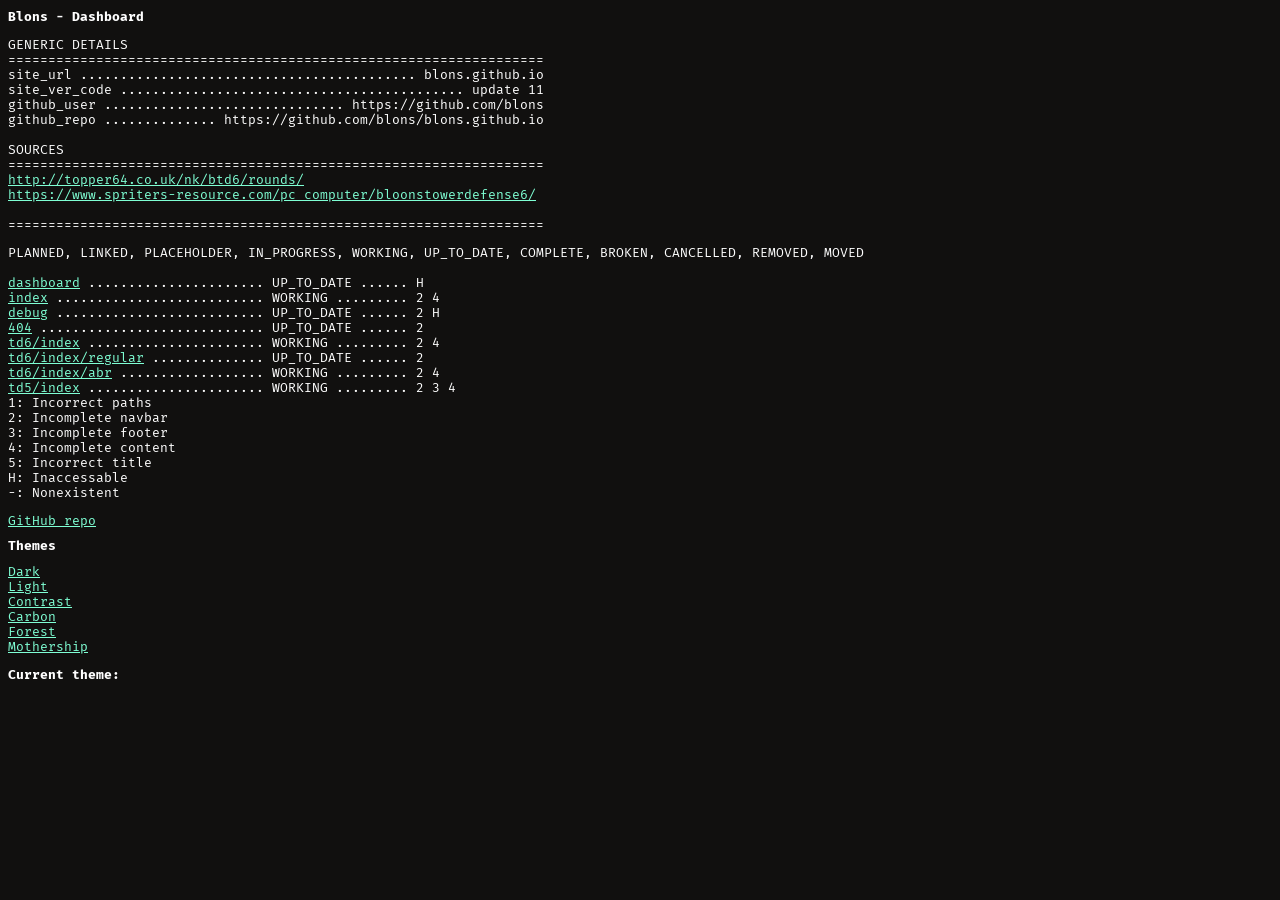
==== commit 5e8239db: "Update 11" ====
--- a/dashboard/index.html
+++ b/dashboard/index.html
@@ -20,7 +20,7 @@
                     GENERIC DETAILS<br>
                     ===================================================================<br>
                     site_url .......................................... blons.github.io<br>
-                    site_ver_code ........................................... update 10<br>
+                    site_ver_code ........................................... update 11<br>
                     github_user .............................. https://github.com/blons<br>
                     github_repo .............. https://github.com/blons/blons.github.io<br><br>
                     SOURCES<br>
